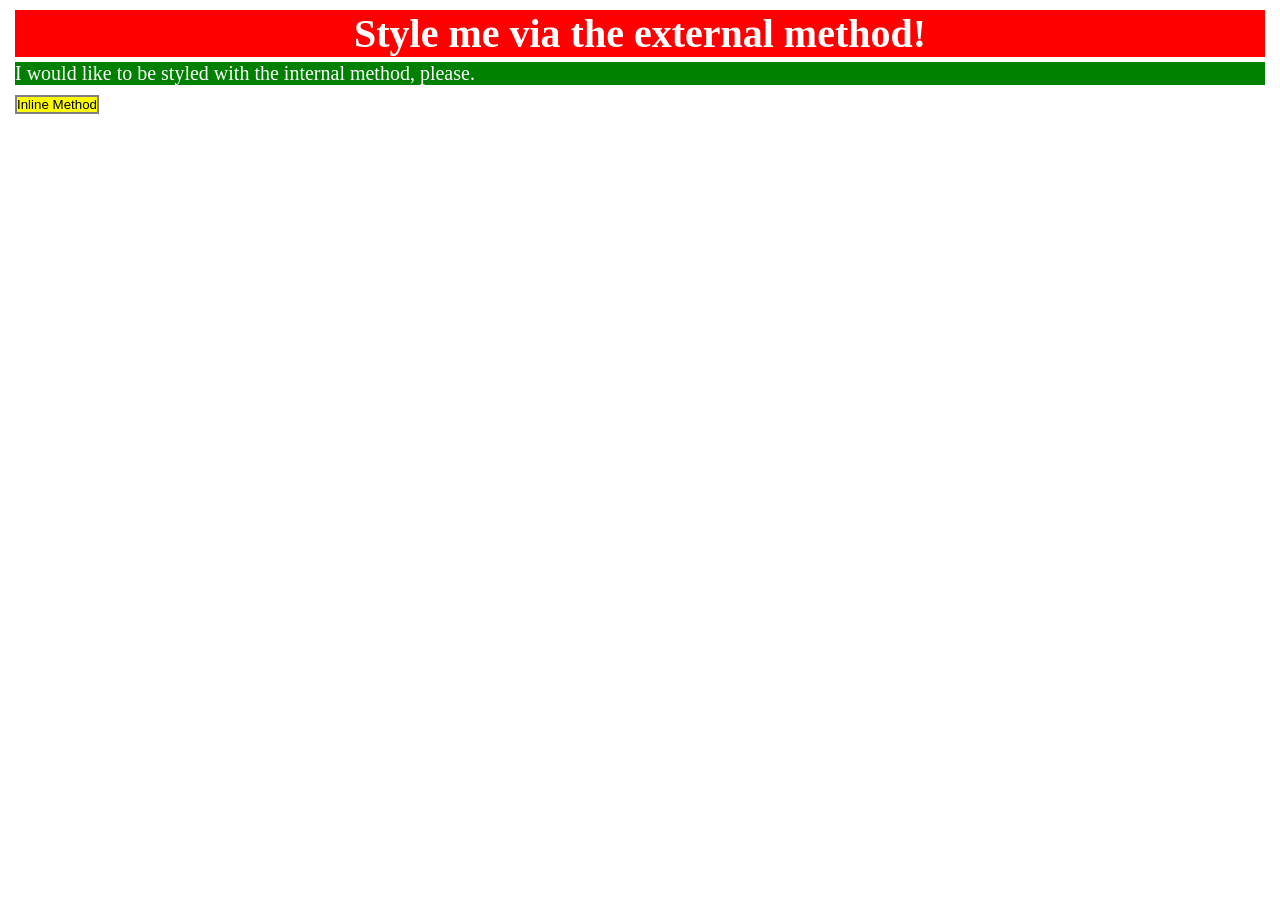
==== foundations/intro-to-css/01-css-methods/index.html @ dc278e16 "intro-to-css: exercício 01 concluído" ====
<!doctype html>
<html lang="en">
  <head>
    <meta charset="UTF-8" />
    <meta http-equiv="X-UA-Compatible" content="IE=edge" />
    <meta name="viewport" content="width=device-width, initial-scale=1.0" />
    <link rel="stylesheet" href="styles.css" />
    <title>Methods for Adding CSS</title>
  </head>
  <body>
    <div>Style me via the external method!</div>
    <p>I would like to be styled with the internal method, please.</p>
    <button>Inline Method</button>
  </body>
</html>
---- foundations/intro-to-css/01-css-methods/styles.css ----
* {
  box-sizing: border-box;
  margin: 5px;
  padding: 0;
}

div {
  background-color: red;
  color: white;
  font-size: 40px;
  font-weight: bold;
  text-align: center;
}

p {
  background-color: green;
  color: white;
  font-size: 20px;
}

button {
  background-color: yellow;
  border: 2px solid gray;
}
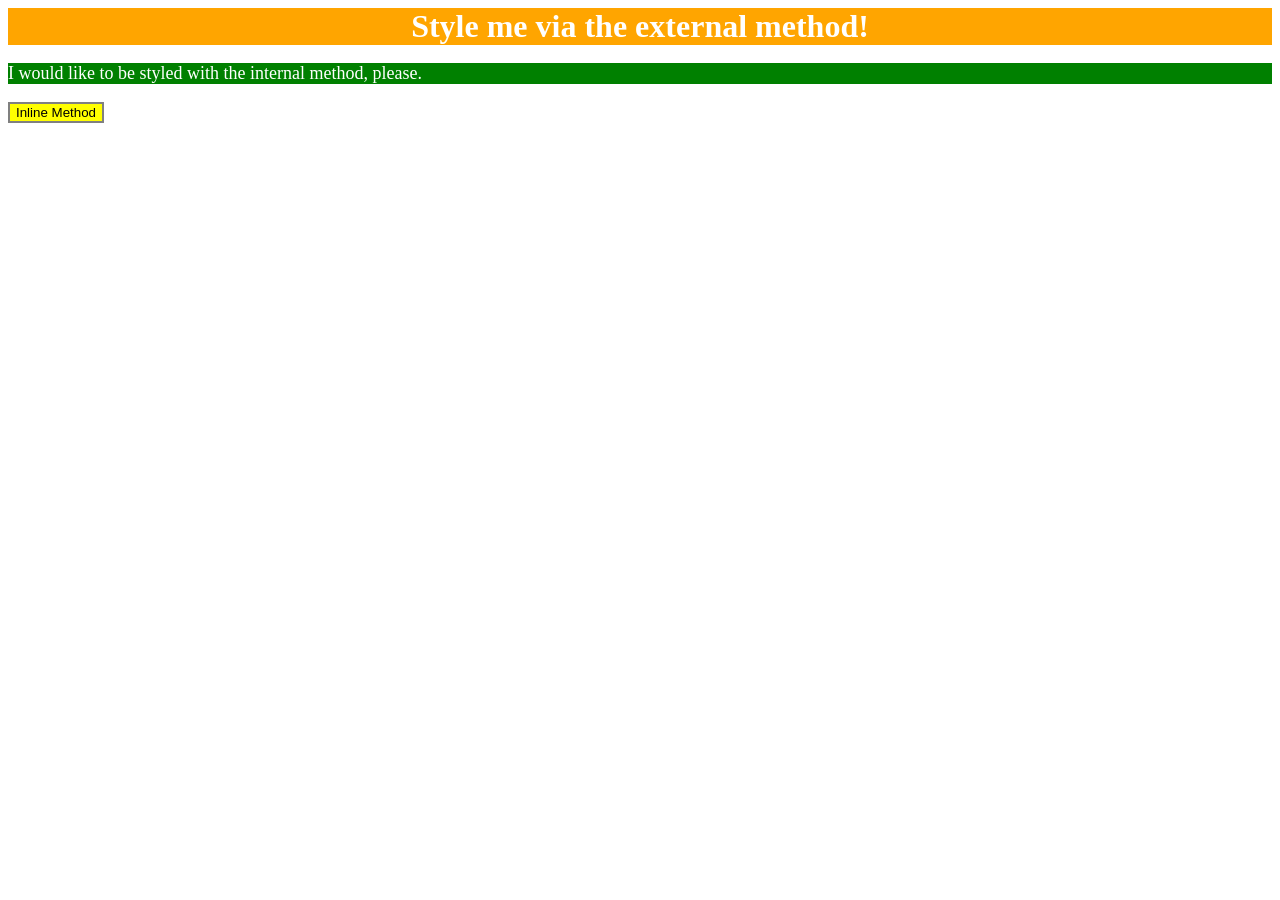
==== commit 076629ce: "Correção de algumas coisas!" ====
--- a/foundations/intro-to-css/01-css-methods/index.html
+++ b/foundations/intro-to-css/01-css-methods/index.html
@@ -6,10 +6,19 @@
     <meta name="viewport" content="width=device-width, initial-scale=1.0" />
     <link rel="stylesheet" href="styles.css" />
     <title>Methods for Adding CSS</title>
+    <style>
+      p {
+        background-color: green;
+        color: white;
+        font-size: 18px;
+      }
+    </style>
   </head>
   <body>
     <div>Style me via the external method!</div>
     <p>I would like to be styled with the internal method, please.</p>
-    <button>Inline Method</button>
+    <button style="background-color: yellow; border: 2px solid gray">
+      Inline Method
+    </button>
   </body>
 </html>
--- a/foundations/intro-to-css/01-css-methods/styles.css
+++ b/foundations/intro-to-css/01-css-methods/styles.css
@@ -1,24 +1,7 @@
-* {
-  box-sizing: border-box;
-  margin: 5px;
-  padding: 0;
-}
-
 div {
-  background-color: red;
+  background-color: orange;
   color: white;
-  font-size: 40px;
+  font-size: 32px;
   font-weight: bold;
   text-align: center;
 }
-
-p {
-  background-color: green;
-  color: white;
-  font-size: 20px;
-}
-
-button {
-  background-color: yellow;
-  border: 2px solid gray;
-}
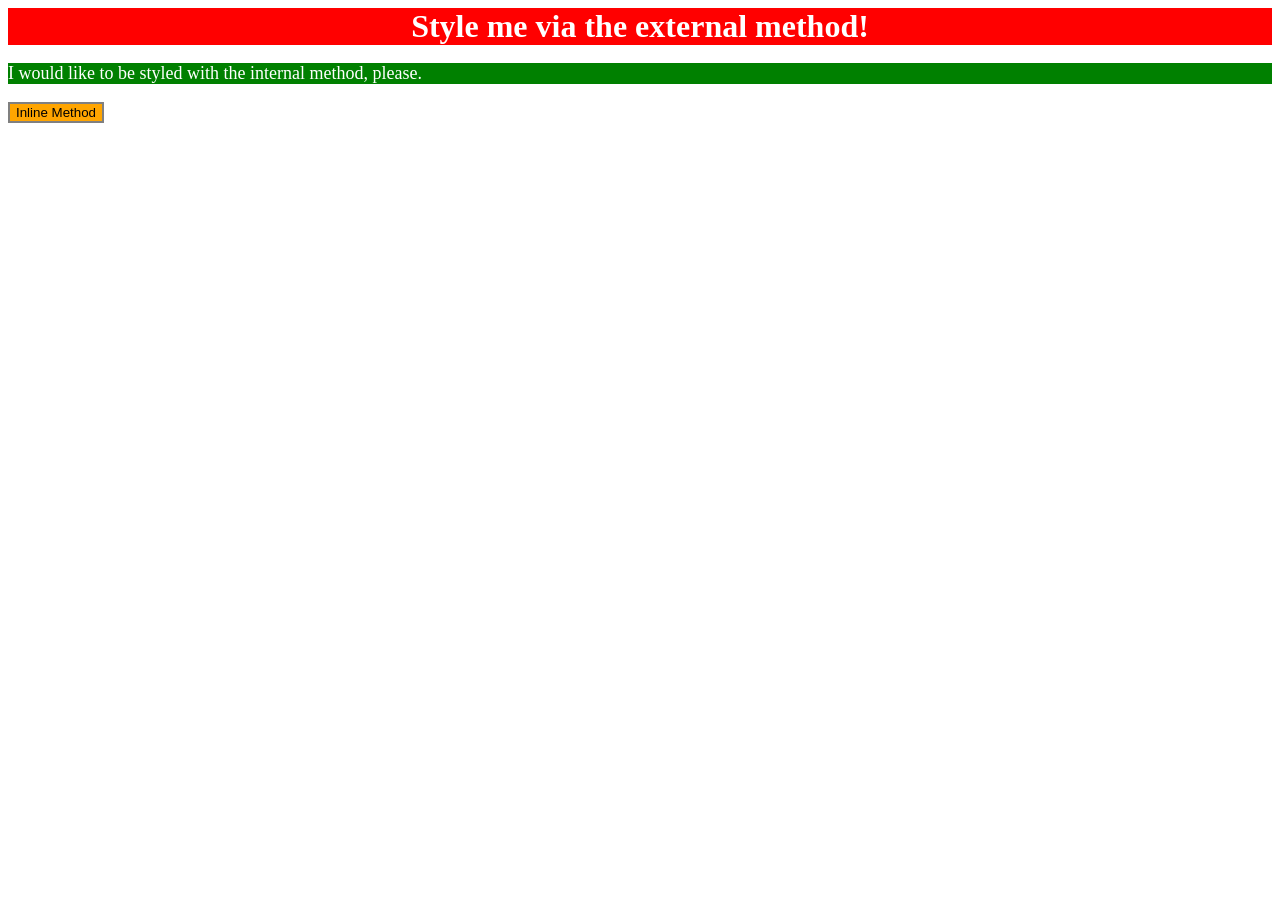
==== commit 41d257c6: "aaa" ====
--- a/foundations/intro-to-css/01-css-methods/index.html
+++ b/foundations/intro-to-css/01-css-methods/index.html
@@ -17,7 +17,7 @@
   <body>
     <div>Style me via the external method!</div>
     <p>I would like to be styled with the internal method, please.</p>
-    <button style="background-color: yellow; border: 2px solid gray">
+    <button style="background-color: orange; border: 2px solid gray">
       Inline Method
     </button>
   </body>
--- a/foundations/intro-to-css/01-css-methods/styles.css
+++ b/foundations/intro-to-css/01-css-methods/styles.css
@@ -1,5 +1,5 @@
 div {
-  background-color: orange;
+  background-color: red;
   color: white;
   font-size: 32px;
   font-weight: bold;
